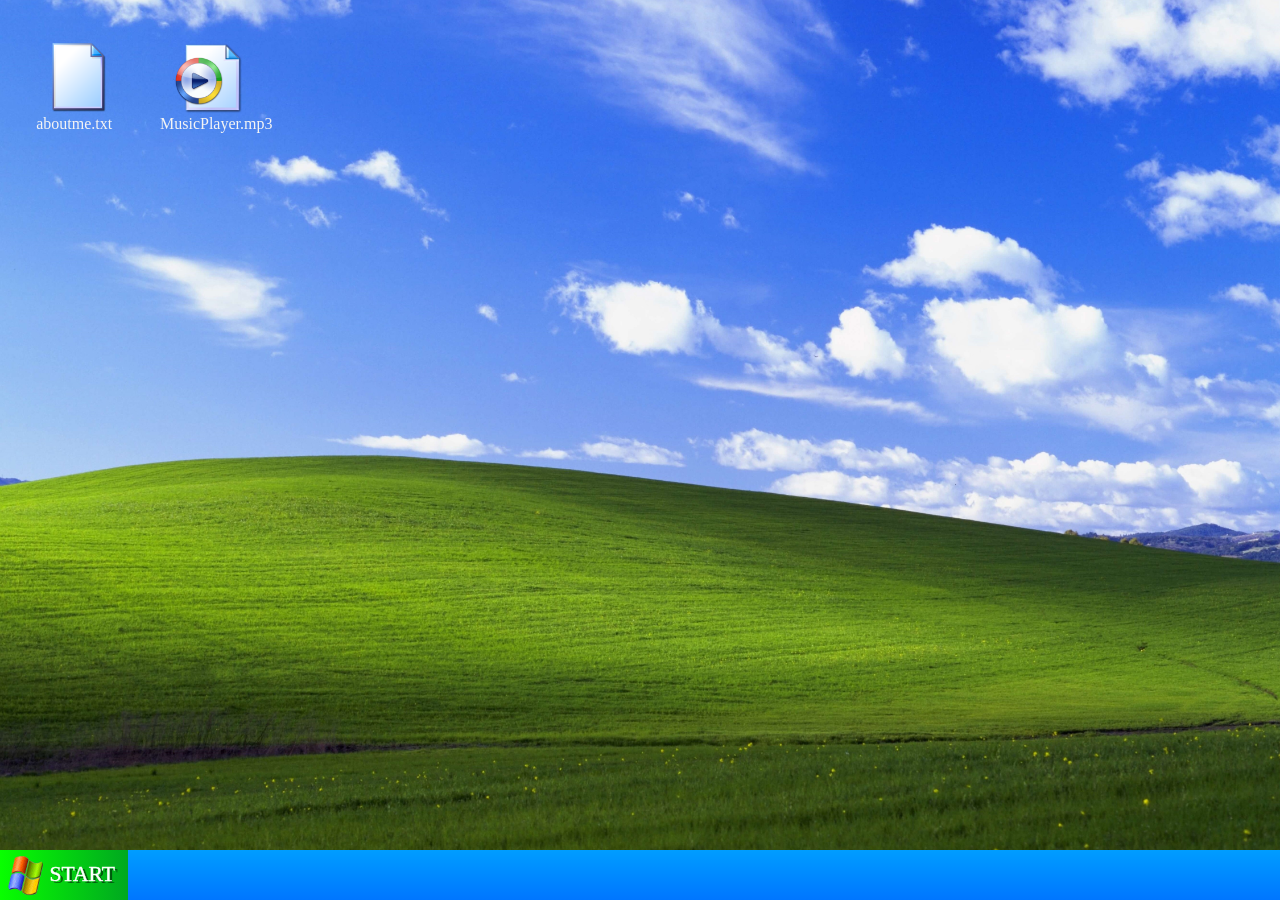
==== sd1-p1-html-css-challenge-julesssxyz-main/Website.html @ 0ae43bb7 "Added a MediaPlayer file to the main menu, which is interactable and will have a further use in the " ====
<!doctype html>
<html lang="en">
<head>
    <meta charset="UTF-8">
    <meta name="viewport" content="width=device-width, initial-scale=1">
    <title>Portfoli_OS</title>

    <link rel="icon" type="image/png" href="Icons/MicrosoftIcon.png">
    <link rel="stylesheet" href="Main.css">
</head>

<audio>
    <source src="assignments/DOORS%20SOUNDTRACK%20-%20RECONNECTING.mp3" type="audio/mpeg">
    Your browser doesn’t support audio.
</audio>

<body class="MainBackground">

    <div class="icon iTextFile">
        <span>aboutme.txt</span>
        <button> </button>
    </div>

    <div class="icon iMusicPlayer">
        <span>MusicPlayer.mp3</span>
        <button> </button>
    </div>


    <footer>

        <div class="TaskBar">
          <div class="TaskBar tStartButton">
              <img src="Icons/MicrosoftIcon.png" alt="MicrosoftIcon">
              <span>START</span>
           </div>
         </div>

    </footer>
</body>

</html>
---- sd1-p1-html-css-challenge-julesssxyz-main/Main.css ----
h1 {
    background: linear-gradient(#b700ff, #ffc65d);
    -webkit-background-clip: text;
    -webkit-text-fill-color: transparent;

    font-family: "Comic Sans MS", cursive;
    font-size: 300%;
}

p {
    font-family: "Oswald", cursive;
    font-size: 125%;
}

th {
    background: linear-gradient(#230000, #b30000);
    -webkit-background-clip: text;
    -webkit-text-fill-color: transparent;

    font-family: "Oswald", cursive;
    font-size: 125%;
}

img {
    border-radius: 25px;
    position: relative;
    top: 5%;
    left: 40%;
}

.specs{
    width: 40%;
    background-color: #ffd135;
}

.TaskBar{
    height: 50px;
    background: linear-gradient(#009dff, #0076ff);
    position: fixed;
    bottom: 0;
    left: 0;
    width: 100%;
    margin: 0;
}

.tStartButton{
    height: 50px;
    background: linear-gradient(to right, #08ff00, #00a820);
    position: fixed;
    bottom: 0;
    left: 0;
    width: 10%;
    margin: 0;

    img {
        width: 30%;
        height: 90%;
        margin-left: -35%;
    }

    span {
        font-family: "ui-sans-serif", Tahoma;
        text-shadow: rgb(0 0 0 / 0.51) 2px 2px;
        -webkit-text-stroke-width: thin;
        position: absolute;
        scale: 135%;
        top: 30%;
        left: 35%;
        margin-left: 10%;
        color: white;
    }
}

.MainBackground{
    background-image: url("WindowsXPbackground.jpg");
    background-size: cover;
}

.icon{
    width: 75px;
    height: 75px;
    position: absolute;
    background-color: transparent;
}

.iTextFile{
    background-image: url("Icons/WindowsXPfile.png");
    background-size: cover;
    top: 40px;
    left: 40px;

    button {
        width: 100%;
        height: 100%;
        background-color: transparent;
        border: none;
        cursor: pointer;
        transition: all 0.3s ease; /* Smooth transition */
    }

    span {
        color: #f4f4f4;
        font-family: "ui-sans-serif", Tahoma;
        position: absolute;
        top: 100%;
        margin-left: -5%;
    }
}

.iMusicPlayer {
    background-image: url("Icons/windowsMEDIAFILE.png");
    background-size: cover;
    top: 40px;
    left: 175px;

    button {
        width: 100%;
        height: 100%;
        background-color: transparent;
        border: none;
        cursor: pointer;
        transition: all 0.3s ease; /* Smooth transition */
    }

    button:active {
        background-color: rgb(0,0,0);
    }

    span {
        color: #f4f4f4;
        font-family: "ui-sans-serif", Tahoma;
        position: absolute;
        top: 100%;
        margin-left: -20%;
    }
}
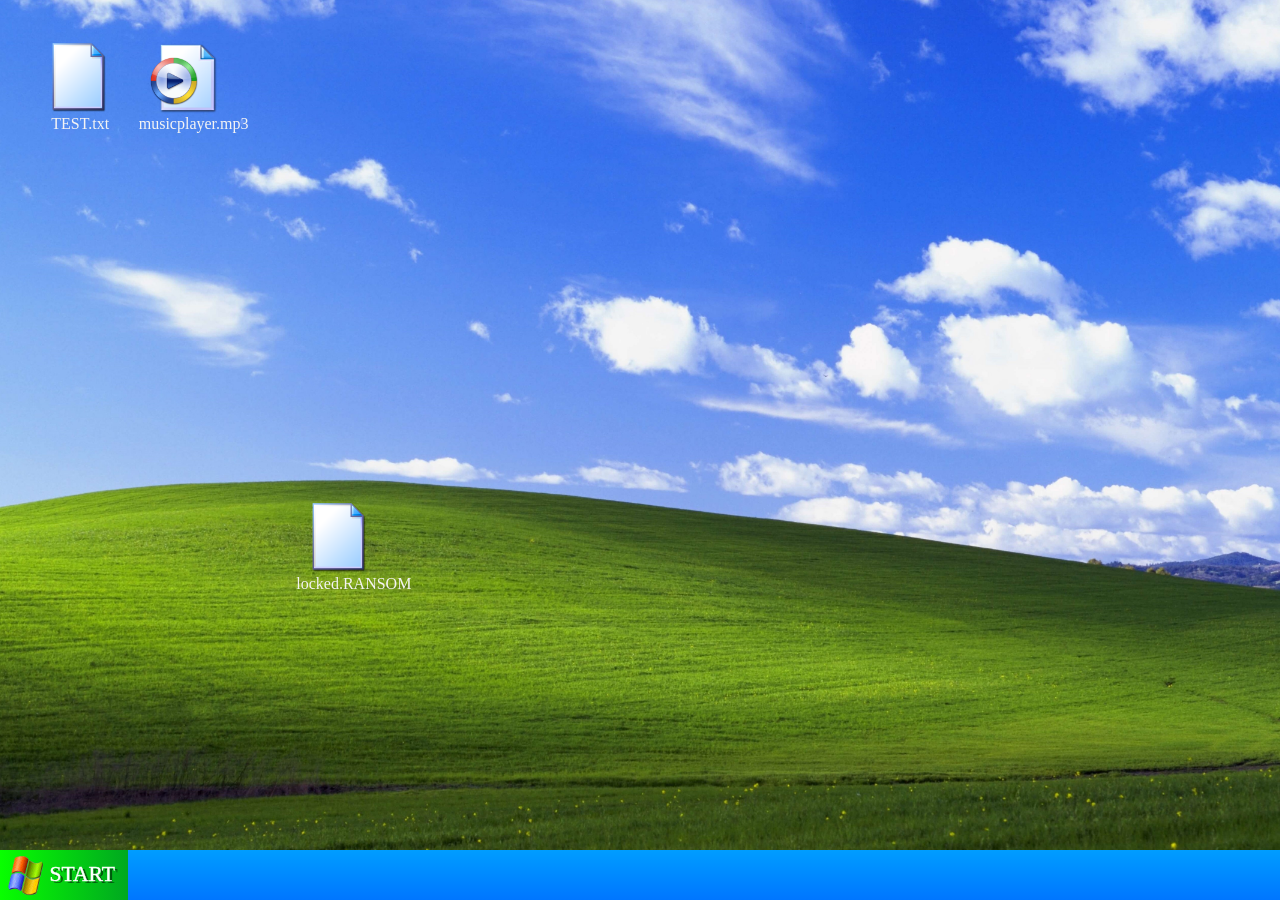
==== commit 539b498a: "Added the ability to interact with files, also added an About Me pop up! This was one of the most st" ====
--- a/sd1-p1-html-css-challenge-julesssxyz-main/Website.html
+++ b/sd1-p1-html-css-challenge-julesssxyz-main/Website.html
@@ -17,14 +17,35 @@
 <body class="MainBackground">
 
     <div class="icon iTextFile">
-        <span>aboutme.txt</span>
+        <span>locked.RANSOM</span>
         <button> </button>
     </div>
 
+    <div class="icon iAboutMe">
+        <span>TEST.txt</span>
+        <a href="#popup" class="buttonClick"></a>
+
+        <div id="popup" class="popup">
+
+            <div class="popup-topbar">
+                <p class="topBar mainFont topbar-text">aboutme.txt</p>
+                <a href="#" class="close">&times;</a>
+            </div>
+
+            <div class="popup-content">
+                <p class="mainFont popup-text">Hi, I'm Julius. I'm a 16 year old programmer and coder, and I'm currently studying on Sint Lucas. I started coding back when I was about 7 years old. My brother, Vincent, is my biggest inspiration! I'm mainly known to be a perfectionist when it comes to coding, and I love taking the more difficult and/or complex ways to achieve my goal.</p>
+            </div>
+        </div>
+    </div>
+
+
+
     <div class="icon iMusicPlayer">
-        <span>MusicPlayer.mp3</span>
-        <button> </button>
+        <span>musicplayer.mp3</span>
     </div>
+
+
+
 
 
     <footer>
--- a/sd1-p1-html-css-challenge-julesssxyz-main/Main.css
+++ b/sd1-p1-html-css-challenge-julesssxyz-main/Main.css
@@ -72,7 +72,7 @@
 }
 
 .MainBackground{
-    background-image: url("WindowsXPbackground.jpg");
+    background: url("WindowsXPbackground.jpg") no-repeat center center fixed;
     background-size: cover;
 }
 
@@ -86,8 +86,8 @@
 .iTextFile{
     background-image: url("Icons/WindowsXPfile.png");
     background-size: cover;
-    top: 40px;
-    left: 40px;
+    top: 500px;
+    left: 300px;
 
     button {
         width: 100%;
@@ -95,7 +95,7 @@
         background-color: transparent;
         border: none;
         cursor: pointer;
-        transition: all 0.3s ease; /* Smooth transition */
+        transition: all 0.3s ease;
     }
 
     span {
@@ -107,30 +107,119 @@
     }
 }
 
+
+
+
+.iAboutMe {
+    background-image: url("Icons/WindowsXPfile.png");
+    background-size: cover;
+    top: 40px;
+    left: 40px;
+
+    .buttonClick {
+        display: inline-block;
+        aspect-ratio: 1 / 1;
+        width: 100%;
+
+        background-color: transparent;
+        -webkit-text-fill-color: black;
+        border: none;
+        cursor: pointer;
+    }
+
+    .popup {
+        display: none;
+        position: fixed;
+        inset: 30% 0 0 40%;
+    }
+
+    .popup:target {
+        display: grid;
+    }
+
+    .popup-topbar {
+        background: rgb(65, 102, 237);
+        width: 100%;
+        height: 5%;
+        max-width: 410px;
+        z-index: 2;
+    }
+
+    .topbar-text
+    {
+        margin-top: 2%;
+        margin-left: 2%;
+        -webkit-text-fill-color: white;
+    }
+
+    .popup-text
+    {
+        margin-left: 2%;
+    }
+
+    .popup-content {
+        background: rgb(235, 234, 217);
+        border-width: 5px;
+        border-style: solid;
+        border-color: rgb(65, 102, 237);
+        width: 100%;
+        height: 30%;
+        top: 4%;
+        border-radius: 8px;
+        max-width: 400px;
+        z-index: 1;
+        position: absolute;
+    }
+
+    .mainFont
+    {
+        font-family: "Tahoma", cursive;
+    }
+
+    .close {
+        float: right;
+        font-size: 175%;
+        text-align: center;
+        -webkit-text-fill-color: white;
+        text-decoration: none;
+        color: #ff0000;
+        margin-top: -12%;
+        background-color: red;
+        width: 40px;
+        height: 30px;
+    }
+
+    span {
+        color: #f4f4f4;
+        font-family: "ui-sans-serif", Tahoma;
+        position: absolute;
+        top: 100%;
+        margin-left: 15%;
+    }
+}
+
+
+
+
+
+
+
+
+
 .iMusicPlayer {
     background-image: url("Icons/windowsMEDIAFILE.png");
     background-size: cover;
     top: 40px;
-    left: 175px;
-
-    button {
-        width: 100%;
-        height: 100%;
-        background-color: transparent;
-        border: none;
-        cursor: pointer;
-        transition: all 0.3s ease; /* Smooth transition */
-    }
-
-    button:active {
-        background-color: rgb(0,0,0);
-    }
+    left: 150px;
 
     span {
         color: #f4f4f4;
         font-family: "ui-sans-serif", Tahoma;
         position: absolute;
         top: 100%;
-        margin-left: -20%;
-    }
-}+        margin-left: -15%;
+    }
+}
+
+
+
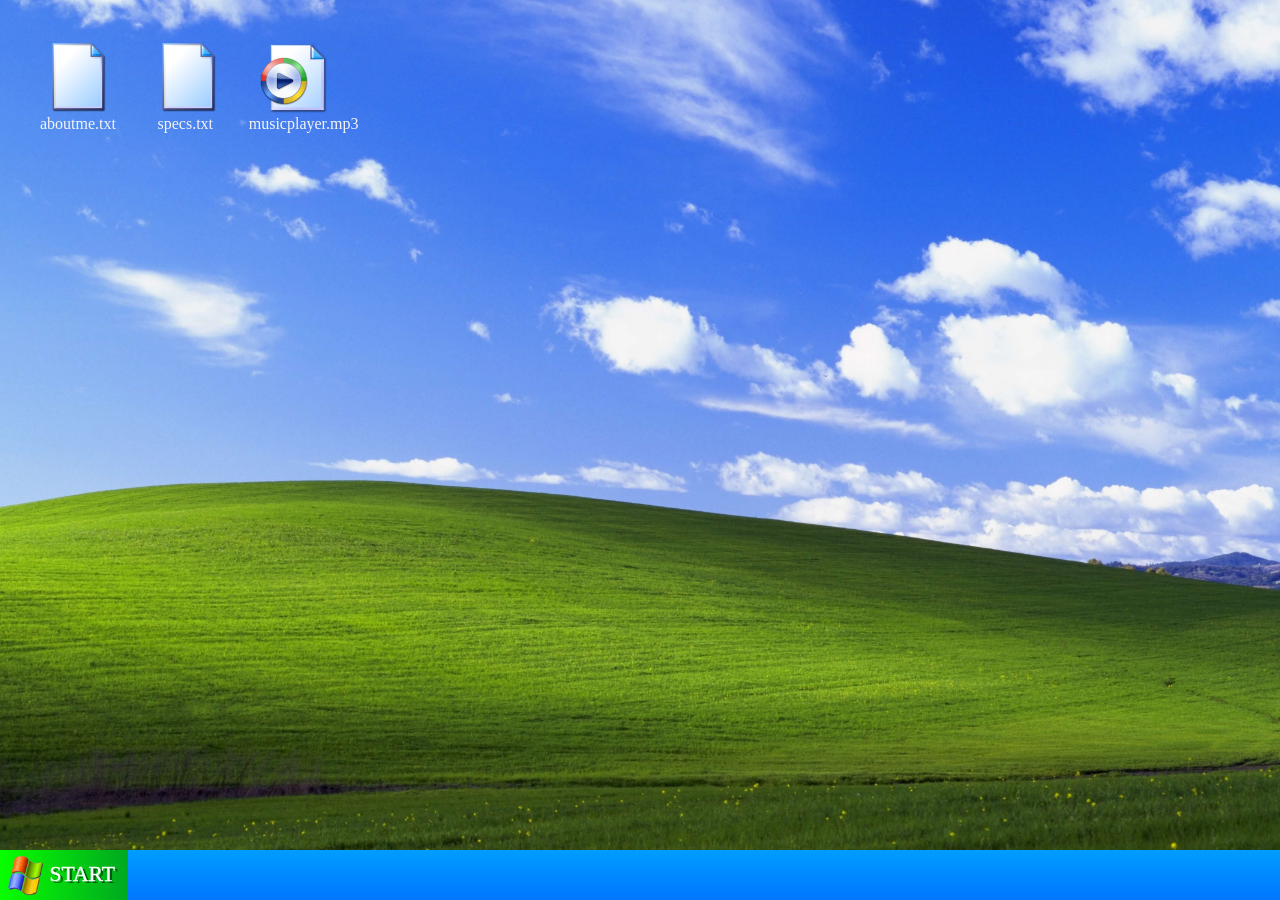
==== commit 1987f3eb: "Added another file, also changed how PopUps work in my code, this helped me a bunch, now I can make " ====
--- a/sd1-p1-html-css-challenge-julesssxyz-main/Website.html
+++ b/sd1-p1-html-css-challenge-julesssxyz-main/Website.html
@@ -16,19 +16,14 @@
 
 <body class="MainBackground">
 
-    <div class="icon iTextFile">
-        <span>locked.RANSOM</span>
-        <button> </button>
-    </div>
-
     <div class="icon iAboutMe">
-        <span>TEST.txt</span>
+        <span>aboutme.txt</span>
         <a href="#popup" class="buttonClick"></a>
 
         <div id="popup" class="popup">
 
             <div class="popup-topbar">
-                <p class="topBar mainFont topbar-text">aboutme.txt</p>
+                <p class="popup-topBar mainFont topbar-text">aboutme.txt</p>
                 <a href="#" class="close">&times;</a>
             </div>
 
@@ -38,7 +33,23 @@
         </div>
     </div>
 
+    <div class="icon iPcSpecs">
+        <span>specs.txt</span>
 
+        <a href="#specpopup" class="buttonClick"></a>
+
+        <div id="specpopup" class="specpopup">
+
+            <div class="popup-topbar">
+                <p class="popup-topBar mainFont topbar-text">specs.txt</p>
+                <a href="#" class="close">&times;</a>
+            </div>
+
+            <div class="popup-content">
+                <p class="mainFont popup-text">My Laptop SPECS:<br>---------------------------------------------<br>CPU: AMD Ryzen 7 250 w/ Radeon 780M Graphics. <br>GPU: NVIDIA GeForce RTX 5050 Laptop <br>RAM: 16GB</p>
+            </div>
+        </div>
+    </div>
 
     <div class="icon iMusicPlayer">
         <span>musicplayer.mp3</span>
--- a/sd1-p1-html-css-challenge-julesssxyz-main/Main.css
+++ b/sd1-p1-html-css-challenge-julesssxyz-main/Main.css
@@ -127,82 +127,120 @@
         cursor: pointer;
     }
 
-    .popup {
+    span {
+        color: #f4f4f4;
+        font-family: "ui-sans-serif", Tahoma;
+        position: absolute;
+        top: 100%;
+    }
+}
+
+.iPcSpecs {
+    background-image: url("Icons/WindowsXPfile.png");
+    background-size: cover;
+    top: 40px;
+    left: 150px;
+
+    .buttonClick {
+        display: inline-block;
+        aspect-ratio: 1 / 1;
+        width: 100%;
+
+        background-color: transparent;
+        -webkit-text-fill-color: black;
+        border: none;
+        cursor: pointer;
+    }
+
+    .specpopup {
         display: none;
         position: fixed;
         inset: 30% 0 0 40%;
     }
 
-    .popup:target {
+    .specpopup:target {
         display: grid;
     }
 
-    .popup-topbar {
-        background: rgb(65, 102, 237);
-        width: 100%;
-        height: 5%;
-        max-width: 410px;
-        z-index: 2;
-    }
-
-    .topbar-text
-    {
-        margin-top: 2%;
-        margin-left: 2%;
-        -webkit-text-fill-color: white;
-    }
-
-    .popup-text
-    {
-        margin-left: 2%;
-    }
-
-    .popup-content {
-        background: rgb(235, 234, 217);
-        border-width: 5px;
-        border-style: solid;
-        border-color: rgb(65, 102, 237);
-        width: 100%;
-        height: 30%;
-        top: 4%;
-        border-radius: 8px;
-        max-width: 400px;
-        z-index: 1;
-        position: absolute;
-    }
-
-    .mainFont
-    {
-        font-family: "Tahoma", cursive;
-    }
-
-    .close {
-        float: right;
-        font-size: 175%;
-        text-align: center;
-        -webkit-text-fill-color: white;
-        text-decoration: none;
-        color: #ff0000;
-        margin-top: -12%;
-        background-color: red;
-        width: 40px;
-        height: 30px;
-    }
-
-    span {
-        color: #f4f4f4;
-        font-family: "ui-sans-serif", Tahoma;
-        position: absolute;
-        top: 100%;
-        margin-left: 15%;
-    }
-}
-
-
-
-
-
-
+    span {
+        color: #f4f4f4;
+        font-family: "ui-sans-serif", Tahoma;
+        position: absolute;
+        top: 100%;
+        margin-left: 10%;
+    }
+}
+
+
+
+
+
+
+
+
+
+
+.close {
+    float: right;
+    font-size: 175%;
+    text-align: center;
+    -webkit-text-fill-color: white;
+    text-decoration: none;
+    color: #ff0000;
+    margin-top: -12%;
+    background-color: red;
+    width: 40px;
+    height: 30px;
+}
+
+.popup {
+    display: none;
+    position: fixed;
+    inset: 30% 0 0 40%;
+}
+
+.popup:target {
+    display: grid;
+}
+
+.popup-text
+{
+    margin-left: 2%;
+}
+
+.mainFont
+{
+    font-family: "Tahoma", cursive;
+}
+
+.topbar-text
+{
+    margin-top: 2%;
+    margin-left: 2%;
+    -webkit-text-fill-color: white;
+}
+
+.popup-topbar {
+    background: rgb(65, 102, 237);
+    width: 100%;
+    height: 5%;
+    max-width: 410px;
+    z-index: 2;
+}
+
+.popup-content {
+    background: rgb(235, 234, 217);
+    border-width: 5px;
+    border-style: solid;
+    border-color: rgb(65, 102, 237);
+    width: 100%;
+    height: 30%;
+    top: 4%;
+    border-radius: 8px;
+    max-width: 400px;
+    z-index: 1;
+    position: absolute;
+}
 
 
 
@@ -210,7 +248,7 @@
     background-image: url("Icons/windowsMEDIAFILE.png");
     background-size: cover;
     top: 40px;
-    left: 150px;
+    left: 260px;
 
     span {
         color: #f4f4f4;
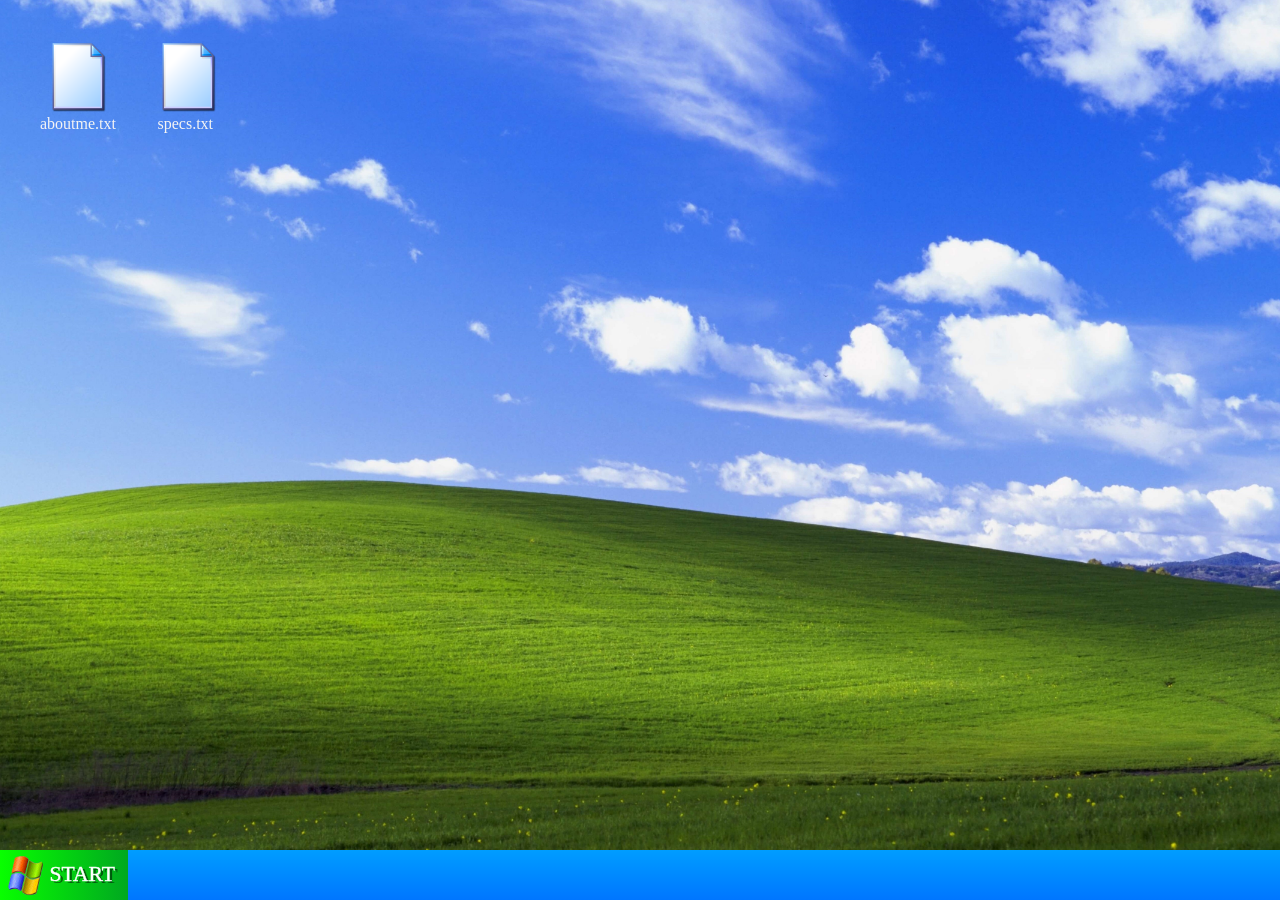
==== commit e300ffa2: "Removed MusicPlayer for now, as I might continue working on it after everything else is done." ====
--- a/sd1-p1-html-css-challenge-julesssxyz-main/Website.html
+++ b/sd1-p1-html-css-challenge-julesssxyz-main/Website.html
@@ -51,11 +51,6 @@
         </div>
     </div>
 
-    <div class="icon iMusicPlayer">
-        <span>musicplayer.mp3</span>
-    </div>
-
-
 
 
 
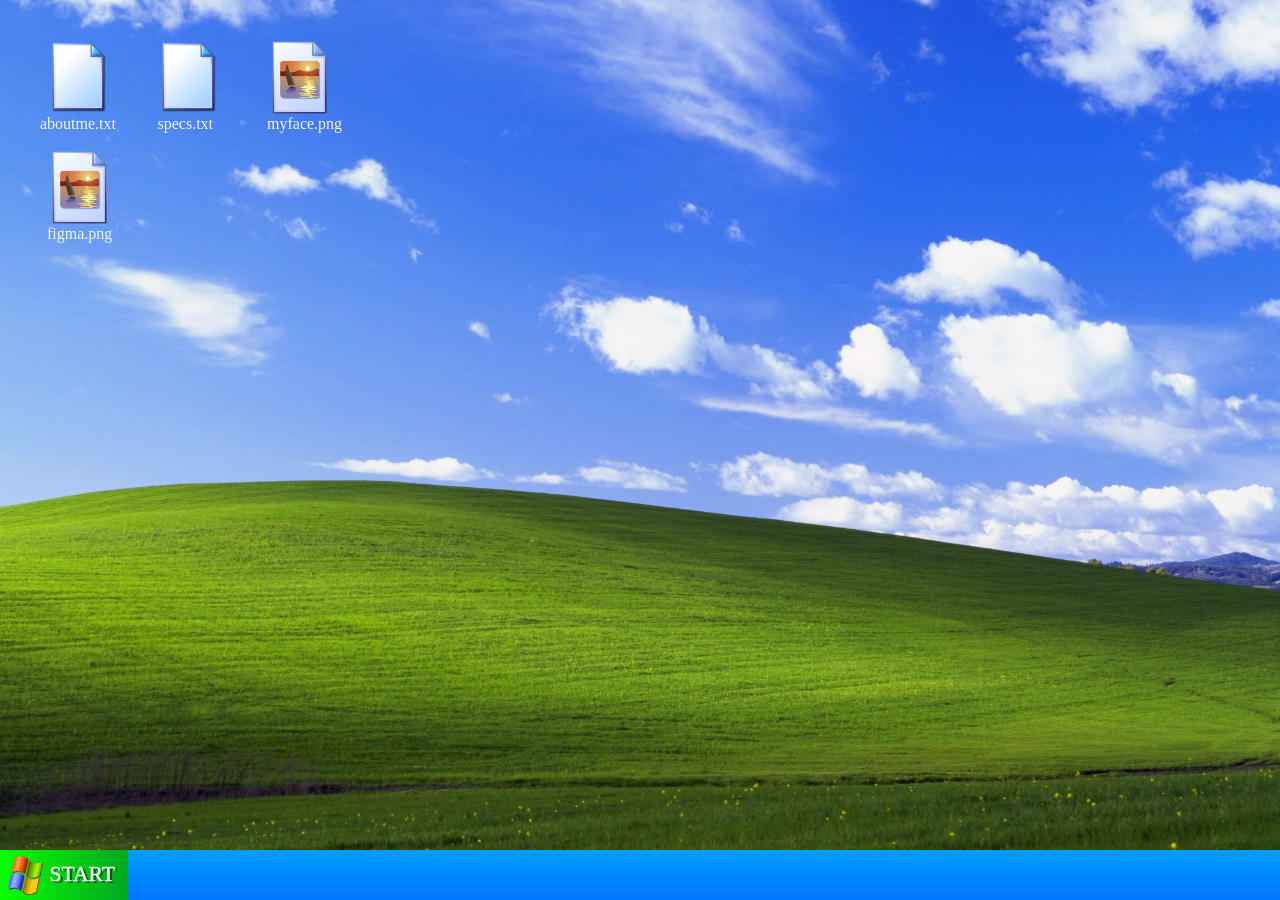
==== commit ebc88cd6: "Finished most stuff so my teacher can grade it. I hope this is good enough." ====
--- a/sd1-p1-html-css-challenge-julesssxyz-main/Website.html
+++ b/sd1-p1-html-css-challenge-julesssxyz-main/Website.html
@@ -28,7 +28,7 @@
             </div>
 
             <div class="popup-content">
-                <p class="mainFont popup-text">Hi, I'm Julius. I'm a 16 year old programmer and coder, and I'm currently studying on Sint Lucas. I started coding back when I was about 7 years old. My brother, Vincent, is my biggest inspiration! I'm mainly known to be a perfectionist when it comes to coding, and I love taking the more difficult and/or complex ways to achieve my goal.</p>
+                <p class="mainFont popup-text">Hi, I'm Julius. I'm a 16 y/o programmer and coder, and I'm currently studying on Sint Lucas. I started coding back when I was about 7 years old. My brother, Vincent, is my biggest inspiration! I'm mainly known to be a perfectionist when it comes to coding, and I love taking the more difficult and/or complex ways to achieve my goal.</p>
             </div>
         </div>
     </div>
@@ -51,6 +51,60 @@
         </div>
     </div>
 
+    <div class="special_icon iPngFile">
+        <span>myface.png</span>
+
+        <a href="#pngpopup" class="buttonClick"></a>
+
+        <div id="pngpopup" class="pngpopup">
+
+            <div class="popup-topbar">
+                <p class="popup-topBar mainFont topbar-text">myface.png</p>
+                <a href="#" class="close">&times;</a>
+            </div>
+
+            <div class="popup-content">
+                <p class="mainFont popup-text">This is me!<br> <img src="assignments/images/unnamed.jpg" width="200" height="150"  alt="An image of my face."> </p>
+            </div>
+        </div>
+    </div>
+
+    <div class="special_icon iFigma">
+        <span>figma.png</span>
+
+        <a href="#figmapopup" class="buttonClick"></a>
+
+        <div id="figmapopup" class="figmapopup">
+
+            <div class="popup-topbar">
+                <p class="popup-topBar mainFont topbar-text">figma.png</p>
+                <a href="#" class="close">&times;</a>
+            </div>
+
+            <div class="popup-content">
+                <p class="mainFont popup-text"><img src="assignments/images/figmaproject.png" width="380" height="175"  alt="An image of the figma project."> </p>
+            </div>
+        </div>
+    </div>
+
+    <div class="icon NOTICE">
+        <span>notice.txt</span>
+
+        <a href="#noticepopup" class="buttonClick"></a>
+
+        <div id="noticepopup" class="noticepopup">
+
+            <div class="popup-topbar">
+                <p class="popup-topBar mainFont topbar-text">notice.txt</p>
+                <a href="#" class="close">&times;</a>
+            </div>
+
+            <div class="popup-content">
+                <p class="mainFont popup-text">WARNING: I have not been able to fully make what I wanted, and so things are left out.<br>And honestly, that pains me. I've spent a long time working on this project.<br>I didn't really understand the assignment, but I hope it's okay.</p>
+            </div>
+        </div>
+    </div>
+
 
 
 
--- a/sd1-p1-html-css-challenge-julesssxyz-main/Main.css
+++ b/sd1-p1-html-css-challenge-julesssxyz-main/Main.css
@@ -83,6 +83,13 @@
     background-color: transparent;
 }
 
+.special_icon{
+    width: 60px;
+    height: 75px;
+    position: absolute;
+    background-color: transparent;
+}
+
 .iTextFile{
     background-image: url("Icons/WindowsXPfile.png");
     background-size: cover;
@@ -159,6 +166,119 @@
     }
 
     .specpopup:target {
+        display: grid;
+    }
+
+    span {
+        color: #f4f4f4;
+        font-family: "ui-sans-serif", Tahoma;
+        position: absolute;
+        top: 100%;
+        margin-left: 10%;
+    }
+}
+
+.iPngFile {
+    background-image: url("Icons/WindowsXPpngfile.png");
+    background-size: cover;
+    top: 40px;
+    left: 270px;
+
+    .buttonClick {
+        display: inline-block;
+        aspect-ratio: 1 / 1;
+        width: 100%;
+
+        background-color: transparent;
+        -webkit-text-fill-color: black;
+        border: none;
+        cursor: pointer;
+    }
+
+    .pngpopup {
+        display: none;
+        position: fixed;
+        inset: 30% 0 0 40%;
+    }
+
+    .pngpopup:target {
+        display: grid;
+    }
+
+    span {
+        color: #f4f4f4;
+        font-family: "ui-sans-serif", Tahoma;
+        position: absolute;
+        top: 100%;
+        margin-left: -5%;
+    }
+}
+
+.iFigma {
+    background-image: url("Icons/WindowsXPpngfile.png");
+    background-size: cover;
+    top: 150px;
+    left: 50px;
+
+    .buttonClick {
+        display: inline-block;
+        aspect-ratio: 1 / 1;
+        width: 100%;
+
+        background-color: transparent;
+        -webkit-text-fill-color: black;
+        border: none;
+        cursor: pointer;
+    }
+
+    .figmapopup {
+        display: none;
+        position: fixed;
+        inset: 30% 0 0 40%;
+    }
+
+    .figmapopup:target {
+        display: grid;
+    }
+
+    img
+    {
+        margin-left: -40%;
+    }
+
+    span {
+        color: #f4f4f4;
+        font-family: "ui-sans-serif", Tahoma;
+        position: absolute;
+        top: 100%;
+        margin-left: -5%;
+    }
+}
+
+.NOTICE {
+    background-image: url("Icons/WindowsXPfile.png");
+    background-size: cover;
+    top: 800px;
+    left: 1750px;
+
+    .buttonClick {
+        display: inline-block;
+        aspect-ratio: 1 / 1;
+        width: 100%;
+
+        background-color: transparent;
+        -webkit-text-fill-color: black;
+        border: none;
+        cursor: pointer;
+    }
+
+    .noticepopup {
+        display: none;
+        position: fixed;
+        inset: 30% 0 0 40%;
+    }
+
+    .noticepopup:target {
         display: grid;
     }
 
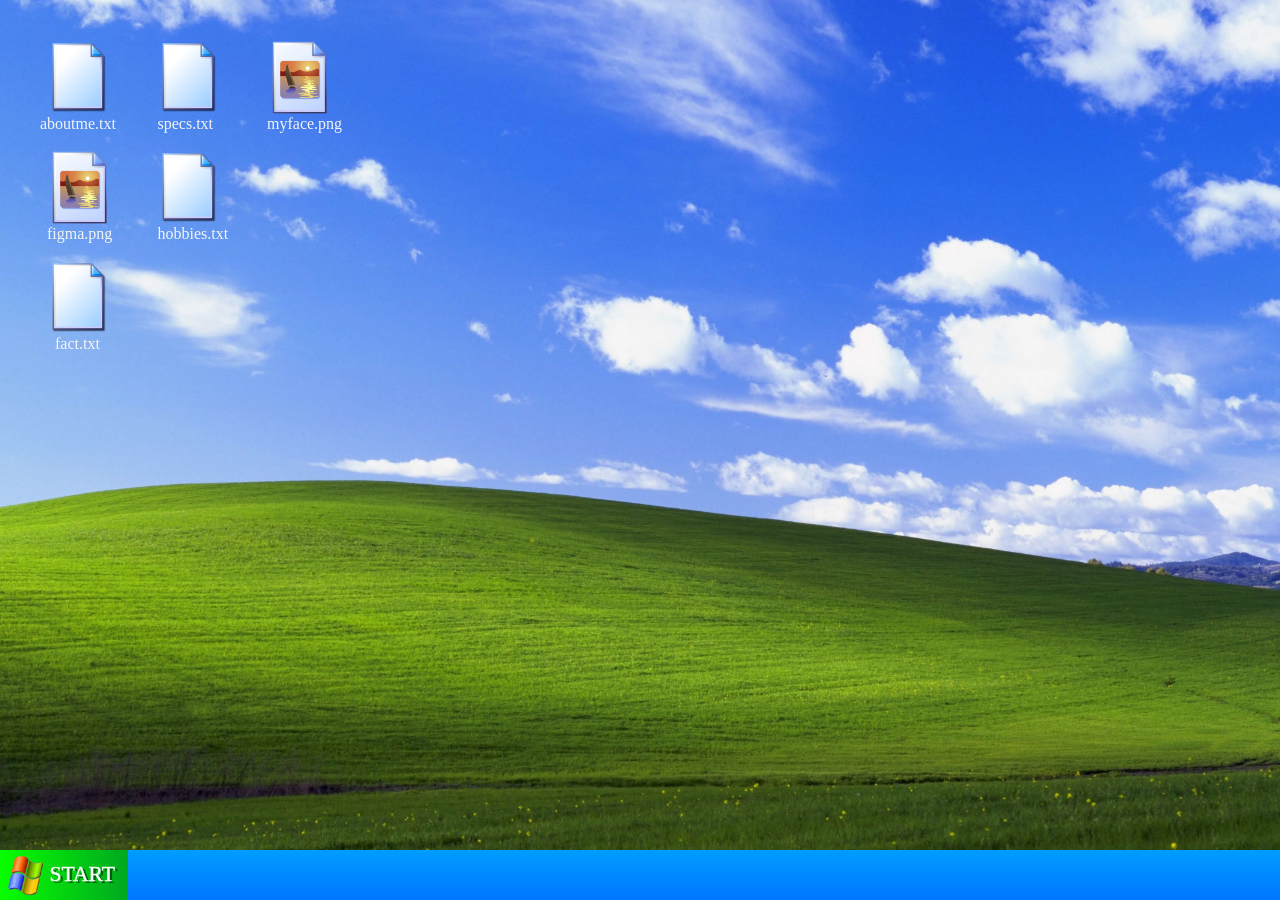
==== commit 4b2fe238: "Added files for my random fact and hobbies. <3" ====
--- a/sd1-p1-html-css-challenge-julesssxyz-main/Website.html
+++ b/sd1-p1-html-css-challenge-julesssxyz-main/Website.html
@@ -64,7 +64,7 @@
             </div>
 
             <div class="popup-content">
-                <p class="mainFont popup-text">This is me!<br> <img src="assignments/images/unnamed.jpg" width="200" height="150"  alt="An image of my face."> </p>
+                <p class="mainFont popup-text"><img src="assignments/images/unnamed.jpg" width="380" height="175"  alt="An image of my face."> </p>
             </div>
         </div>
     </div>
@@ -82,7 +82,45 @@
             </div>
 
             <div class="popup-content">
-                <p class="mainFont popup-text"><img src="assignments/images/figmaproject.png" width="380" height="175"  alt="An image of the figma project."> </p>
+                <p class="mainFont popup-text"><img src="assignments/images/WireFrame%20Firma%20UPDATED.png" width="380" height="175"  alt="An image of the figma project."> </p>
+            </div>
+        </div>
+    </div>
+
+
+    <div class="icon iHobbies">
+        <span>hobbies.txt</span>
+
+        <a href="#hobbiespopup" class="buttonClick"></a>
+
+        <div id="hobbiespopup" class="hobbiespopup">
+
+            <div class="popup-topbar">
+                <p class="popup-topBar mainFont topbar-text">hobbies.txt</p>
+                <a href="#" class="close">&times;</a>
+            </div>
+
+            <div class="popup-content">
+                <p class="mainFont popup-text">My HOBBIES:<br>---------------------------------------------<br>Skiing <br>Snowboarding <br>Swimming <br>Creating and coding <br>Bowling <br>Bringing things to life </p>
+            </div>
+        </div>
+    </div>
+
+
+    <div class="icon iFact">
+        <span>fact.txt</span>
+
+        <a href="#factpopup" class="buttonClick"></a>
+
+        <div id="factpopup" class="factpopup">
+
+            <div class="popup-topbar">
+                <p class="popup-topBar mainFont topbar-text">fact.txt</p>
+                <a href="#" class="close">&times;</a>
+            </div>
+
+            <div class="popup-content">
+                <p class="mainFont popup-text">Random Fact: <br>I've always looked up to my brother, as he was my biggest inspiration for coding and just bringing imagination to life. He loved to code, and he took a course for Game Design. I still look up to him to this day! <br><br>He's the best brother I could ever ask for.</p>
             </div>
         </div>
     </div>
@@ -100,7 +138,7 @@
             </div>
 
             <div class="popup-content">
-                <p class="mainFont popup-text">WARNING: I have not been able to fully make what I wanted, and so things are left out.<br>And honestly, that pains me. I've spent a long time working on this project.<br>I didn't really understand the assignment, but I hope it's okay.</p>
+                <p class="mainFont popup-text">WARNING: I have not been able to fully make what I wanted, and so things are left out.<br>As it is unfinished, I hope that this can satisfy you enough to show that I love making my own imagination into reality. <br>This was really fun to do. I might update this to finish every detail on this page later.</p>
             </div>
         </div>
     </div>
--- a/sd1-p1-html-css-challenge-julesssxyz-main/Main.css
+++ b/sd1-p1-html-css-challenge-julesssxyz-main/Main.css
@@ -178,6 +178,78 @@
     }
 }
 
+.iHobbies {
+    background-image: url("Icons/WindowsXPfile.png");
+    background-size: cover;
+    top: 150px;
+    left: 150px;
+
+    .buttonClick {
+        display: inline-block;
+        aspect-ratio: 1 / 1;
+        width: 100%;
+
+        background-color: transparent;
+        -webkit-text-fill-color: black;
+        border: none;
+        cursor: pointer;
+    }
+
+    .hobbiespopup {
+        display: none;
+        position: fixed;
+        inset: 30% 0 0 40%;
+    }
+
+    .hobbiespopup:target {
+        display: grid;
+    }
+
+    span {
+        color: #f4f4f4;
+        font-family: "ui-sans-serif", Tahoma;
+        position: absolute;
+        top: 100%;
+        margin-left: 10%;
+    }
+}
+
+.iFact {
+    background-image: url("Icons/WindowsXPfile.png");
+    background-size: cover;
+    top: 260px;
+    left: 40px;
+
+    .buttonClick {
+        display: inline-block;
+        aspect-ratio: 1 / 1;
+        width: 100%;
+
+        background-color: transparent;
+        -webkit-text-fill-color: black;
+        border: none;
+        cursor: pointer;
+    }
+
+    .factpopup {
+        display: none;
+        position: fixed;
+        inset: 30% 0 0 40%;
+    }
+
+    .factpopup:target {
+        display: grid;
+    }
+
+    span {
+        color: #f4f4f4;
+        font-family: "ui-sans-serif", Tahoma;
+        position: absolute;
+        top: 100%;
+        margin-left: 20%;
+    }
+}
+
 .iPngFile {
     background-image: url("Icons/WindowsXPpngfile.png");
     background-size: cover;
@@ -203,6 +275,11 @@
 
     .pngpopup:target {
         display: grid;
+    }
+
+    img
+    {
+        margin-left: -40%;
     }
 
     span {
